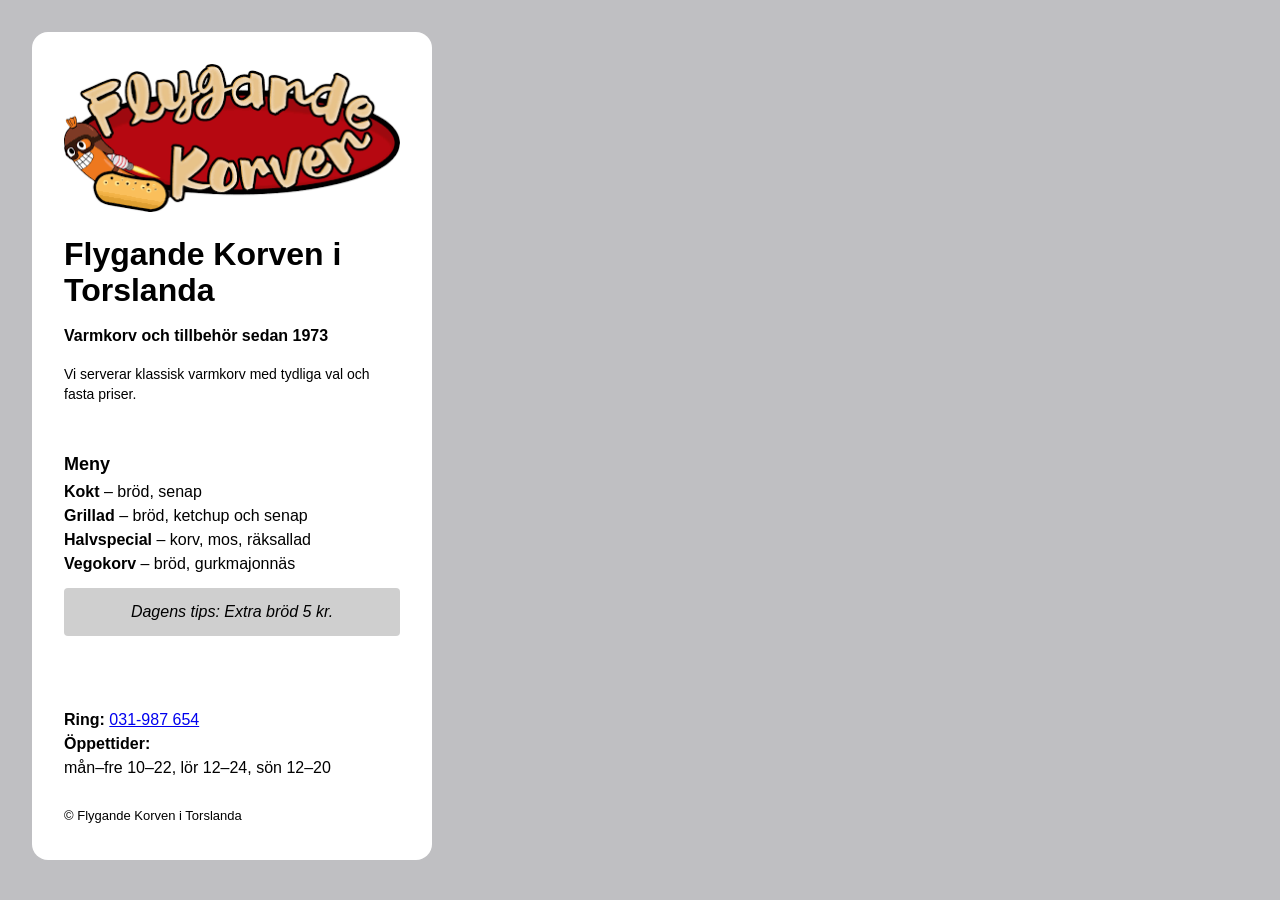
==== index.html @ 3ba2bf70 "Initial commit" ====
<!doctype html>
<html lang="sv">
  <head>
    <meta charset="utf-8">
    <meta name="viewport" content="width=device-width, initial-scale=1">
    <title>Flygande Korven</title>
    <link rel="stylesheet" href="style.css">
  </head>
  <body>

    <div class="menu-card">
      <header>
        <img class="logo" src="assets/flygande-korven-logo.png" alt="Flygande korvens logotyp"/>
        <h1>Flygande Korven i Torslanda</h1>
        <p class="tagline" class="leading">Varmkorv och tillbehör sedan 1973</p>
        <p class="desc">Vi serverar klassisk varmkorv med tydliga val och fasta priser.</p>
      </header>
      
      <main>
        <h2>Meny</h2>
        <ul class="menu-list">
          <li><b>Kokt</b> – bröd, senap</li>
          <li><b>Grillad</b> – bröd, ketchup och senap</li>
          <li><b>Halvspecial</b> – korv, mos, räksallad</li>
          <li><b>Vegokorv</b> – bröd, gurkmajonnäs</li>
        </ul>
      <div class="container">
        <p class="dagens-tips">Dagens tips: Extra bröd 5 kr.</p>
      </div>
      </main>
      
      <footer>
        <ul class="footer-links">
          <li>
            <p class="link-title">Ring:</p>
            <a href="tel:031-987 654">031-987 654</a>
          </li>
          <li>
            <p class="link-title">Öppettider:</p>
            <p>mån–fre 10–22, lör 12–24, sön 12–20</p>
          </li>
        </ul>
        <p class="copyright">© Flygande Korven i Torslanda</p>
      </footer>
    </div>

  </body>
</html>
---- style.css ----
* {
    margin: 0;
    padding: 0;
    box-sizing: border-box;
}

body {
    font-family: Arial, Helvetica, sans-serif;
    line-height: 24px;
    font-size: 16px;
    color: black;
    padding: 32px;
    background-color: rgb(191, 191, 194);
}

header {
    margin-bottom: 48px;
}

.logo {
    max-width: 100%;
    display: block;
    height: auto;
    margin-bottom: 24px;
}
.menu-card {

    h1 {
        line-height: 36px;
        margin-bottom: 16px;
    }

    h2 {
        margin-bottom: 4px;
        font-size: 18px;
    }

    background-color: white;
    padding: 32px;
    width: 400px;
    border-radius: 16px;
}

.tagline {
    font-weight: 700;
    margin-bottom: 16px;
}

.desc {
    font-size: 14px;
    line-height: 20px;
}

.menu-list {
    list-style: none;
}

.container {
    background: rgb(207, 207, 207);
    border-radius: 4px;
}

.dagens-tips {
    text-align: center;
    padding: 12px;
    font-style: italic;
    margin-top: 12px;
}

.link-title {
    font-weight: 700;
    display: inline;
}

.footer-links {
    padding-top: 24px;
    list-style: none;
}

footer {
    margin-top: 48px;

    .copyright {
        margin-top: 24px;
        font-size: small;
    }
}
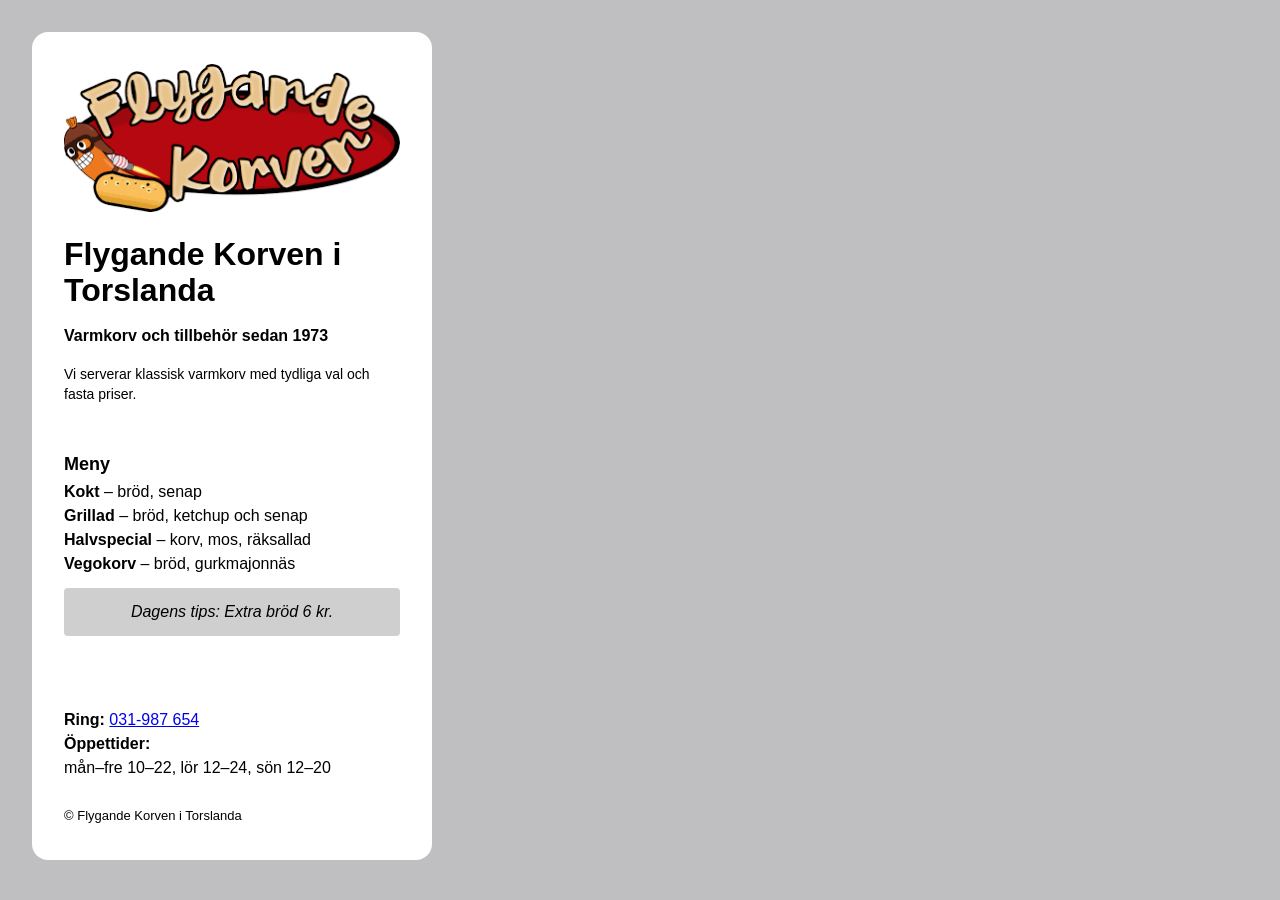
==== commit 104e8abc: "uppdatering av pris på extra bröd" ====
--- a/index.html
+++ b/index.html
@@ -25,7 +25,7 @@
           <li><b>Vegokorv</b> – bröd, gurkmajonnäs</li>
         </ul>
       <div class="container">
-        <p class="dagens-tips">Dagens tips: Extra bröd 5 kr.</p>
+        <p class="dagens-tips">Dagens tips: Extra bröd 6 kr.</p>
       </div>
       </main>
       
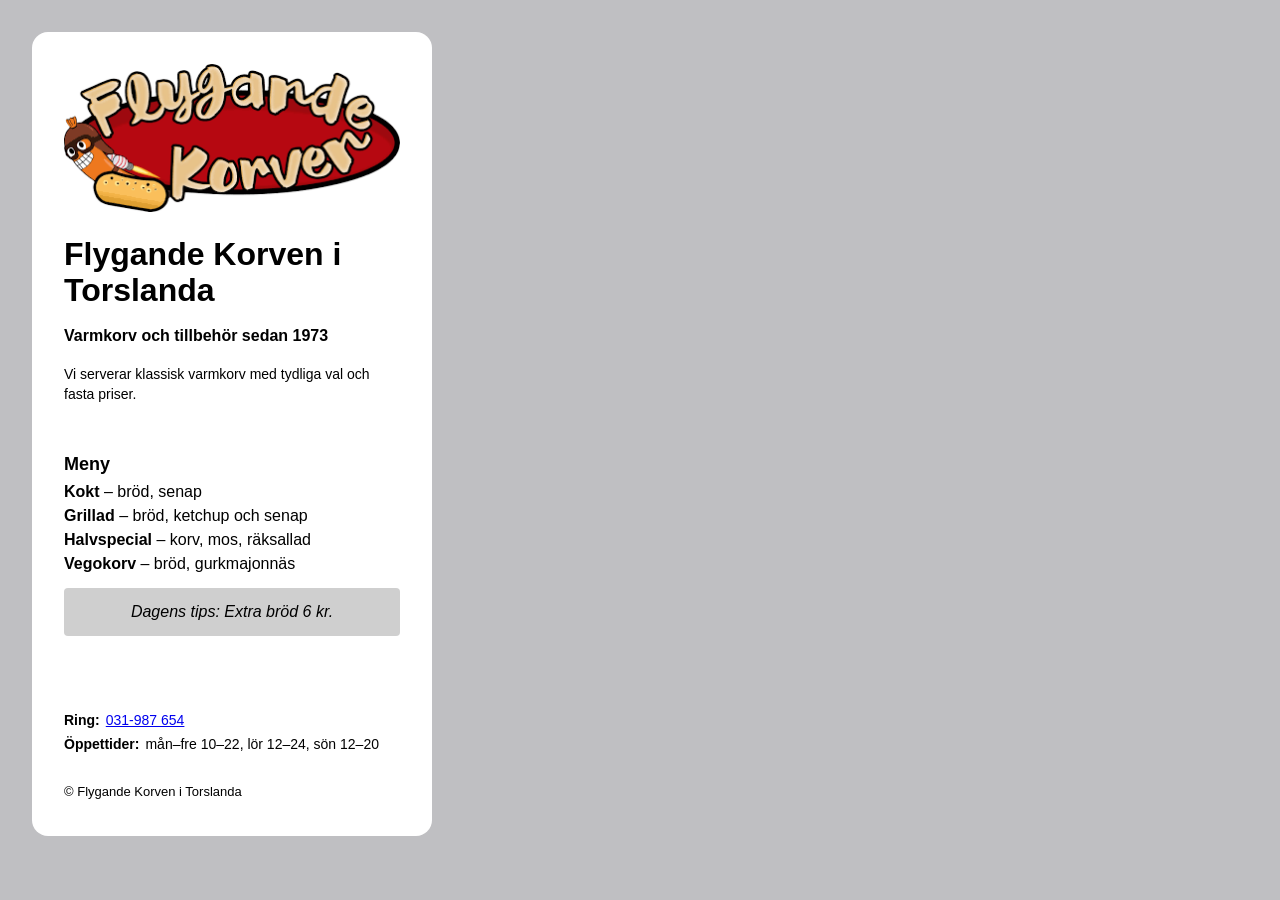
==== commit 0fc0ce42: "skapat ny index-fil med flex-layout" ====
--- a/index.html
+++ b/index.html
@@ -31,16 +31,16 @@
       
       <footer>
         <ul class="footer-links">
-          <li>
-            <p class="link-title">Ring:</p>
+          <li class="footer-liks__item">
+            <p class="footer-links__title">Ring:</p>
             <a href="tel:031-987 654">031-987 654</a>
           </li>
-          <li>
-            <p class="link-title">Öppettider:</p>
+          <li class="footer-liks__item">
+            <p class="footer-links__title">Öppettider:</p>
             <p>mån–fre 10–22, lör 12–24, sön 12–20</p>
           </li>
         </ul>
-        <p class="copyright">© Flygande Korven i Torslanda</p>
+        <p class="copyright-text">© Flygande Korven i Torslanda</p>
       </footer>
     </div>
 
--- a/style.css
+++ b/style.css
@@ -67,20 +67,26 @@
     margin-top: 12px;
 }
 
-.link-title {
+.footer-liks__item {
+    display: flex;
+}
+
+.footer-links__title {
     font-weight: 700;
-    display: inline;
+    padding-right: 6px;
+
 }
 
 .footer-links {
     padding-top: 24px;
     list-style: none;
+    font-size: 14px;
 }
 
 footer {
     margin-top: 48px;
 
-    .copyright {
+    .copyright-text {
         margin-top: 24px;
         font-size: small;
     }
